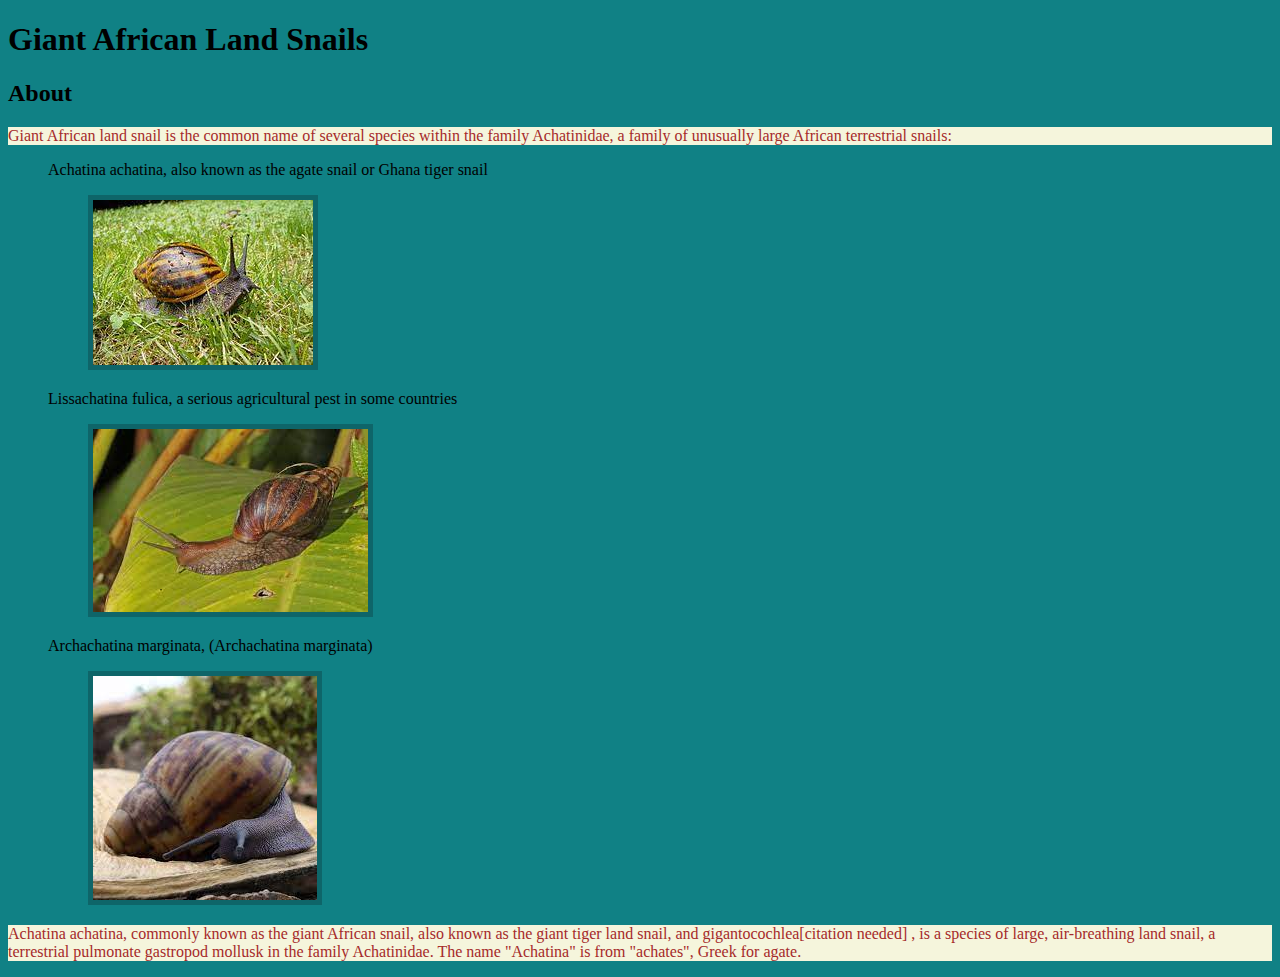
==== Lab 1/index.html @ cdc482ac "creating website" ====
<!DOCTYPE html>
<html lang = "en">
    <head>
        <title>All about giant snails!</title>
    </head>
        <body>
            <h1>Giant African Land Snails</h1>
            <h2>About</h2>
            <p class="my-class">Giant African land snail is the common name of several species within the family Achatinidae, a family of unusually large African terrestrial snails:

                <ul>Achatina achatina, also known as the agate snail or Ghana tiger snail</ul>
                <img src="Achatina.jpeg" alt="Achatina Achatina snail">
                <ul>Lissachatina fulica, a serious agricultural pest in some countries</ul>
                <img src="SNAIL.jpeg" alt="Lissachatina Fulica snail">
                <ul>Archachatina marginata, (Archachatina marginata)</ul>
                <img src="marginata.jpeg" alt="Achatina marginata snail">
            </p>
            <p id-"myElement" class="my-class">
                Achatina achatina, commonly known as the giant African snail, also known as the giant tiger land snail, and gigantocochlea[citation needed] , is a species of large, air-breathing land snail, a terrestrial pulmonate gastropod mollusk in the family Achatinidae. The name "Achatina" is from "achates", Greek for agate.
            </p>
                <link rel="stylesheet" href="styles.css">
                <script src="scripts.js"></script>
            </body>
</html>
---- Lab 1/styles.css ----
body { background: rgb(16,129,133) }

p { background: rgb(14, 101, 105)}

img {border-style: solid; border-width: thick; 
    border-color: rgb(14, 101, 105); margin-left: 5em;}
.my-class{
    background-color: beige;
    color:brown;
    
}
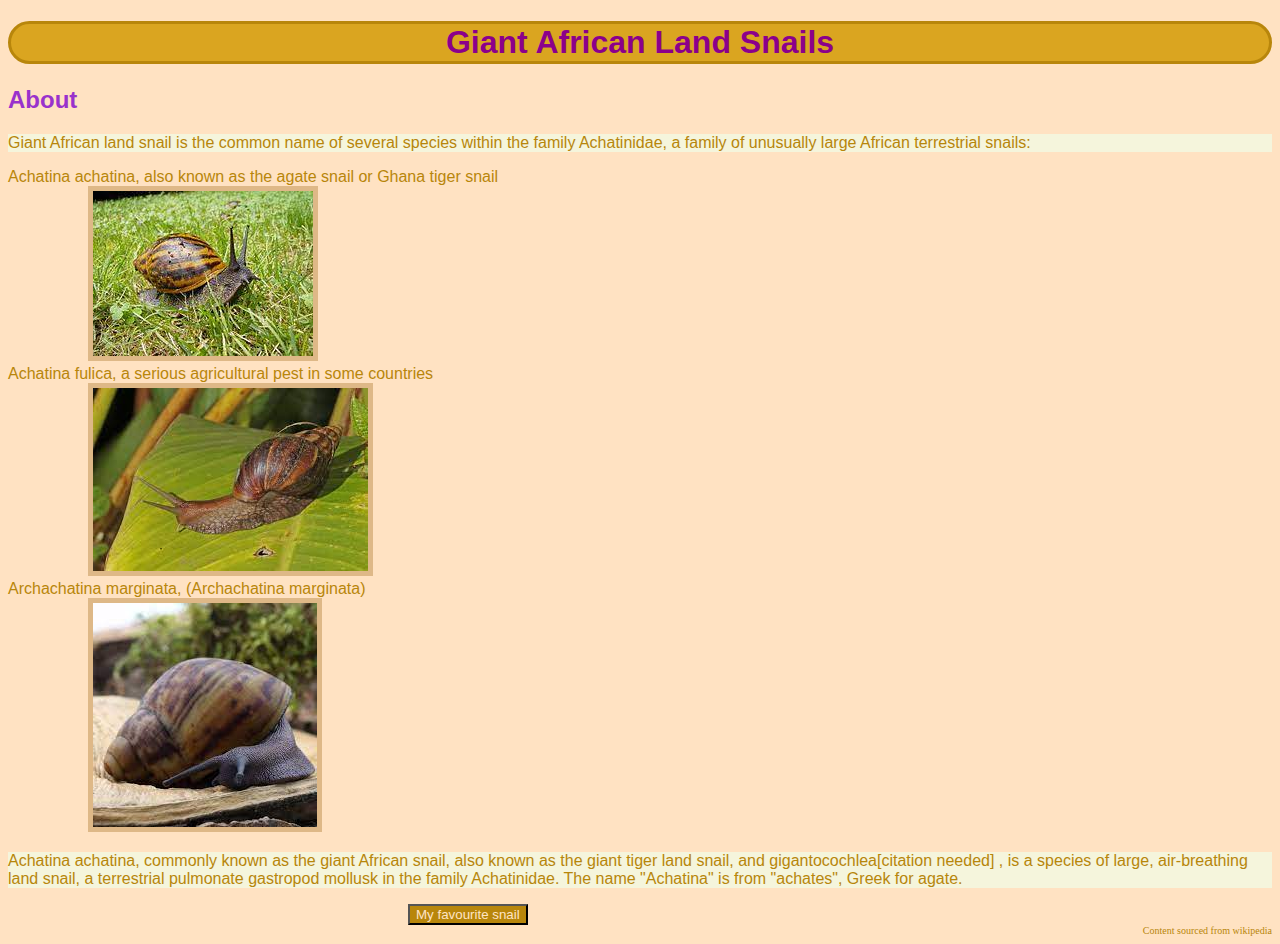
==== commit 85ba0fa0: "Lab 2" ====
--- a/Lab 1/index.html
+++ b/Lab 1/index.html
@@ -1,24 +1,34 @@
 <!DOCTYPE html>
-<html lang = "en">
-    <head>
-        <title>All about giant snails!</title>
-    </head>
-        <body>
-            <h1>Giant African Land Snails</h1>
-            <h2>About</h2>
-            <p class="my-class">Giant African land snail is the common name of several species within the family Achatinidae, a family of unusually large African terrestrial snails:
+<html lang="en">
 
-                <ul>Achatina achatina, also known as the agate snail or Ghana tiger snail</ul>
-                <img src="Achatina.jpeg" alt="Achatina Achatina snail">
-                <ul>Lissachatina fulica, a serious agricultural pest in some countries</ul>
-                <img src="SNAIL.jpeg" alt="Lissachatina Fulica snail">
-                <ul>Archachatina marginata, (Archachatina marginata)</ul>
-                <img src="marginata.jpeg" alt="Achatina marginata snail">
-            </p>
-            <p id-"myElement" class="my-class">
-                Achatina achatina, commonly known as the giant African snail, also known as the giant tiger land snail, and gigantocochlea[citation needed] , is a species of large, air-breathing land snail, a terrestrial pulmonate gastropod mollusk in the family Achatinidae. The name "Achatina" is from "achates", Greek for agate.
-            </p>
-                <link rel="stylesheet" href="styles.css">
-                <script src="scripts.js"></script>
-            </body>
+<head>
+    <title>All about giant snails!</title>
+</head>
+
+<body>
+    <h1>Giant African Land Snails</h1>
+    <h2>About</h2>
+    <p class="my-class">Giant African land snail is the common name of several species within the family Achatinidae, a
+        family of unusually large African terrestrial snails:
+
+        <li>Achatina achatina, also known as the agate snail or Ghana tiger snail</li>
+        <img src="Achatina.jpeg" alt="Achatina Achatina snail">
+        <li id="f">Achatina fulica, a serious agricultural pest in some countries</li>
+        <img src="SNAIL.jpeg" id="fimage" alt="Lissachatina Fulica snail">
+        <li>Archachatina marginata, (Archachatina marginata)</li>
+        <img src="marginata.jpeg" alt="Achatina marginata snail">
+    </p>
+    <p id-"myElement" class="my-class">
+        Achatina achatina, commonly known as the giant African snail, also known as the giant tiger land snail, and
+        gigantocochlea[citation needed] , is a species of large, air-breathing land snail, a terrestrial pulmonate
+        gastropod mollusk in the family Achatinidae. The name "Achatina" is from "achates", Greek for agate.
+    </p>
+    <button onclick="highlight()">My favourite snail</button>
+
+
+    <link rel="stylesheet" href="styles.css">
+    <script src="scripts.js"></script>
+</body>
+<footer>Content sourced from wikipedia</footer>
+
 </html>--- a/Lab 1/styles.css
+++ b/Lab 1/styles.css
@@ -1,13 +1,40 @@
 
 
-body { background: rgb(16,129,133) }
+body { background-color:rgb(255, 226, 194)  }
 
-p { background: rgb(14, 101, 105)}
+p { background-color:beige; font-family:'Lucida Sans', 'Lucida Sans Regular', 'Lucida Grande', 'Lucida Sans Unicode', Geneva, Verdana, sans-serif}
 
 img {border-style: solid; border-width: thick; 
-    border-color: rgb(14, 101, 105); margin-left: 5em;}
+    border-color:#deb887; margin-left: 5em;}
 .my-class{
     background-color: beige;
-    color:brown;
+    color:#b7860b
     
 }
+
+li {
+    font-family: 'Lucida Sans', 'Lucida Sans Regular', 'Lucida Grande', 'Lucida Sans Unicode', Geneva, Verdana, sans-serif;
+    color:#b8860b;
+}
+
+h1 {
+    font-family:'Lucida Sans', 'Lucida Sans Regular', 'Lucida Grande', 'Lucida Sans Unicode', Geneva, Verdana, sans-serif ; color: darkmagenta; text-align: center; text-decoration-thickness: 6px;
+    border-radius: 10em; border-color: darkgoldenrod; border-style: solid;
+    background-color: goldenrod;
+}
+h2 {
+    font-family: 'Lucida Sans', 'Lucida Sans Regular', 'Lucida Grande', 'Lucida Sans Unicode', Geneva, Verdana, sans-serif; color:darkorchid; text-decoration-thickness: 3px ;
+}
+
+button {
+    background-color: darkgoldenrod;
+    color:bisque;
+    margin-left: 30em;
+    
+}
+footer {
+    color:darkgoldenrod;
+    font-size: x-small;
+    text-align:right
+}
+
